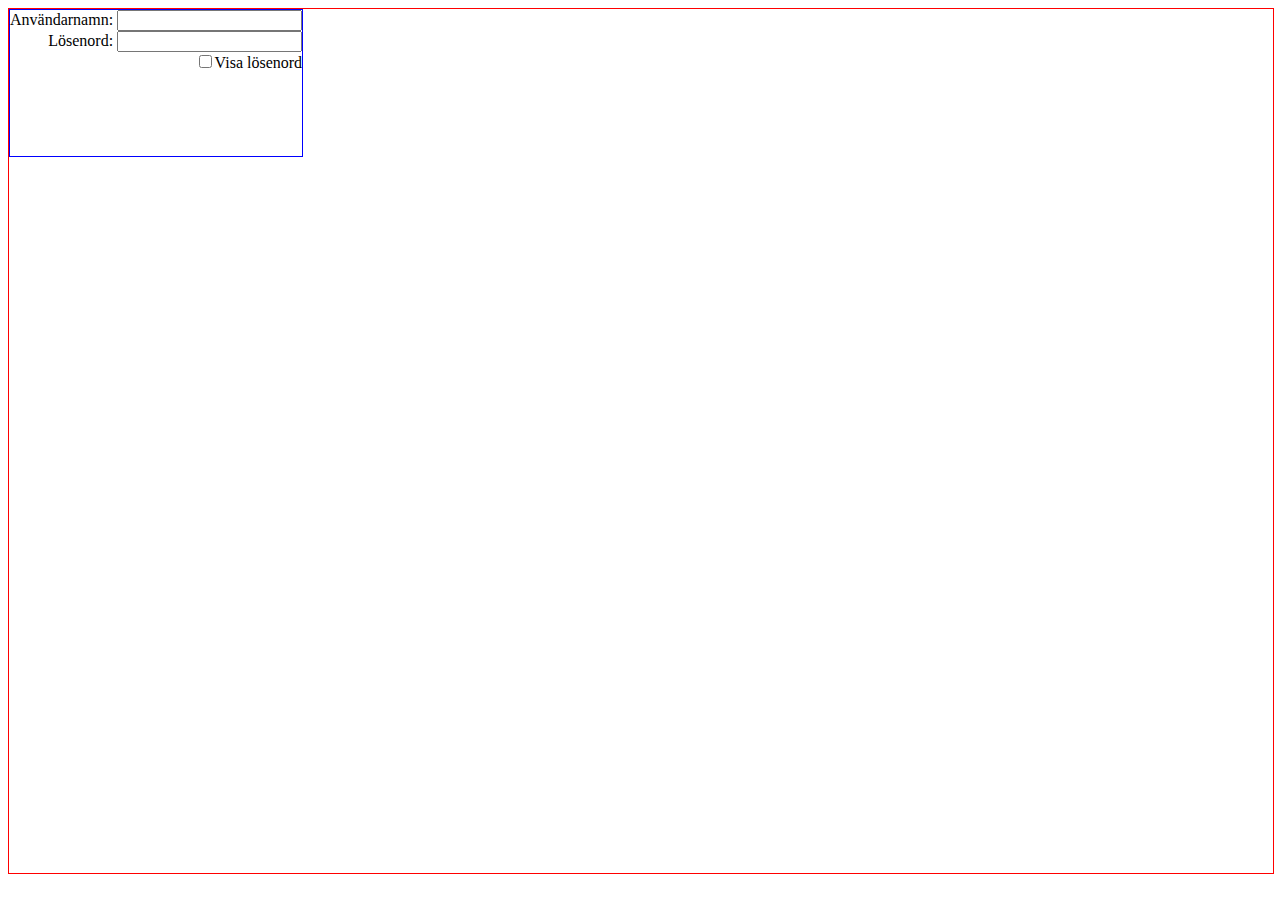
==== index.html @ fb32dd74 "fffffffffffffffffffffff" ====
<!DOCTYPE html>
<html lang="sv">
    <head>
        <title>Formulär</title>
        <meta charset="utf-8">
        <link rel="stylesheet" href="style.css">
        <meta name="viewport" content="width=device-width, initial-scale=1">
    </head>
    <body>
        <div class="wrapper">
            <div>
                <p>
                    Användarnamn: <input type="text" title="Skriv ditt användarnamn"> <br>
                    Lösenord: <input type="password" title="Skriv ditt lösenord" id="password"> <br>
                    <input type="checkbox" id="toggle">Visa lösenord 
                </p>
            </div>
        </div>
        <script src="lösenord.js"></script>
    </body>
</html>
---- style.css ----
.wrapper{
    width: 100%;
    height: 96vh;
    border: 1px solid red;
}

.wrapper div{
    width: fit-content;
    aspect-ratio: 2 / 1;
    border: 1px solid blue;
    text-align: right;
}

p{
    margin: 0;
}
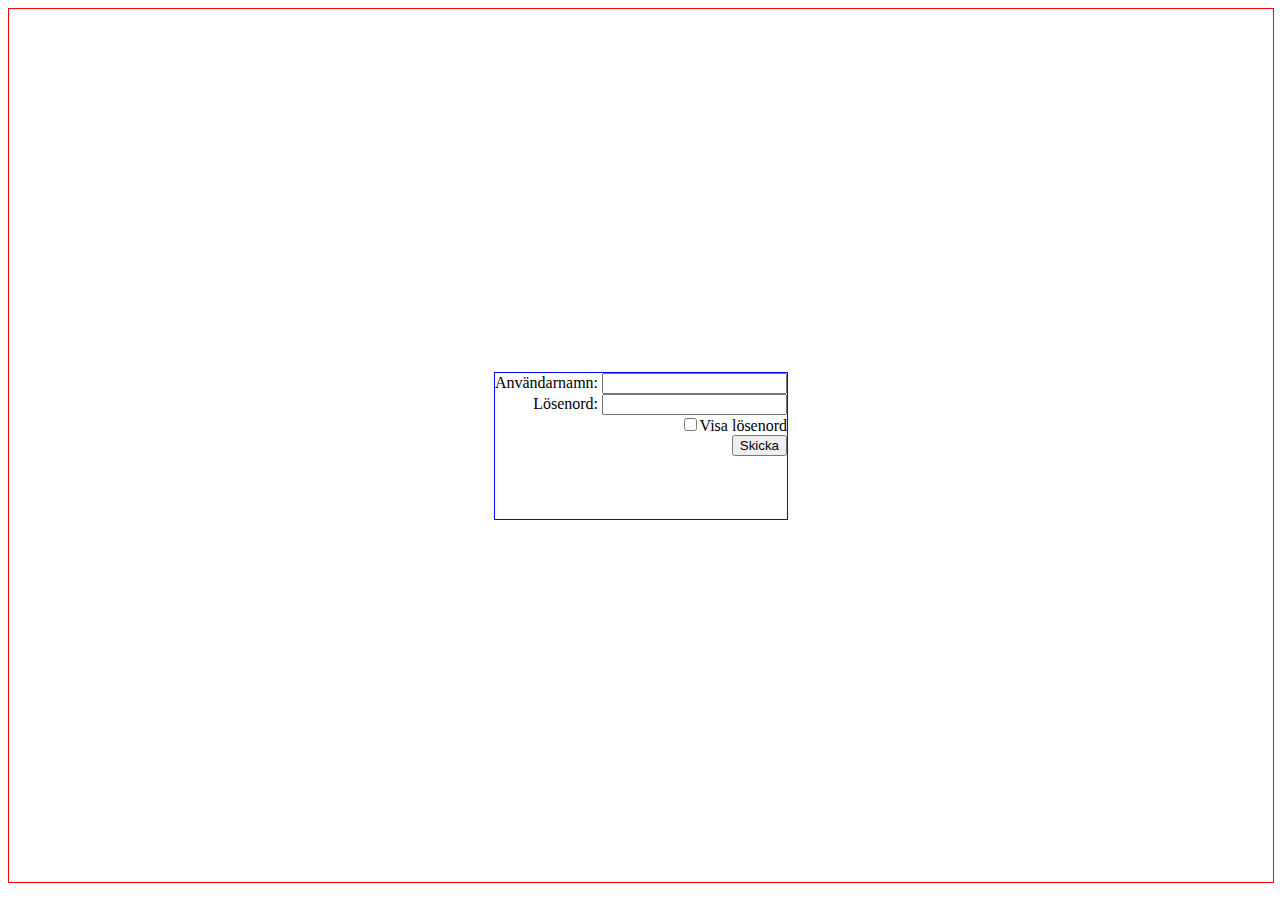
==== commit f1635d5a: "xxxxxxxxxx" ====
--- a/index.html
+++ b/index.html
@@ -14,6 +14,9 @@
                     Lösenord: <input type="password" title="Skriv ditt lösenord" id="password"> <br>
                     <input type="checkbox" id="toggle">Visa lösenord 
                 </p>
+                <a href="tackFörSvar.html">
+                    <button>Skicka</button>
+                </a>
             </div>
         </div>
         <script src="lösenord.js"></script>
--- a/style.css
+++ b/style.css
@@ -1,16 +1,24 @@
 .wrapper{
     width: 100%;
-    height: 96vh;
+    height: 97vh;
     border: 1px solid red;
 }
 
-.wrapper div{
+.wrapper > div{
+    position: relative;
     width: fit-content;
+    left: 50%;
+    top: 50%;
+    transform: translate(-50%, -50%);
     aspect-ratio: 2 / 1;
     border: 1px solid blue;
     text-align: right;
 }
 
+button:hover{
+    cursor: pointer;
+}
+
 p{
     margin: 0;
 }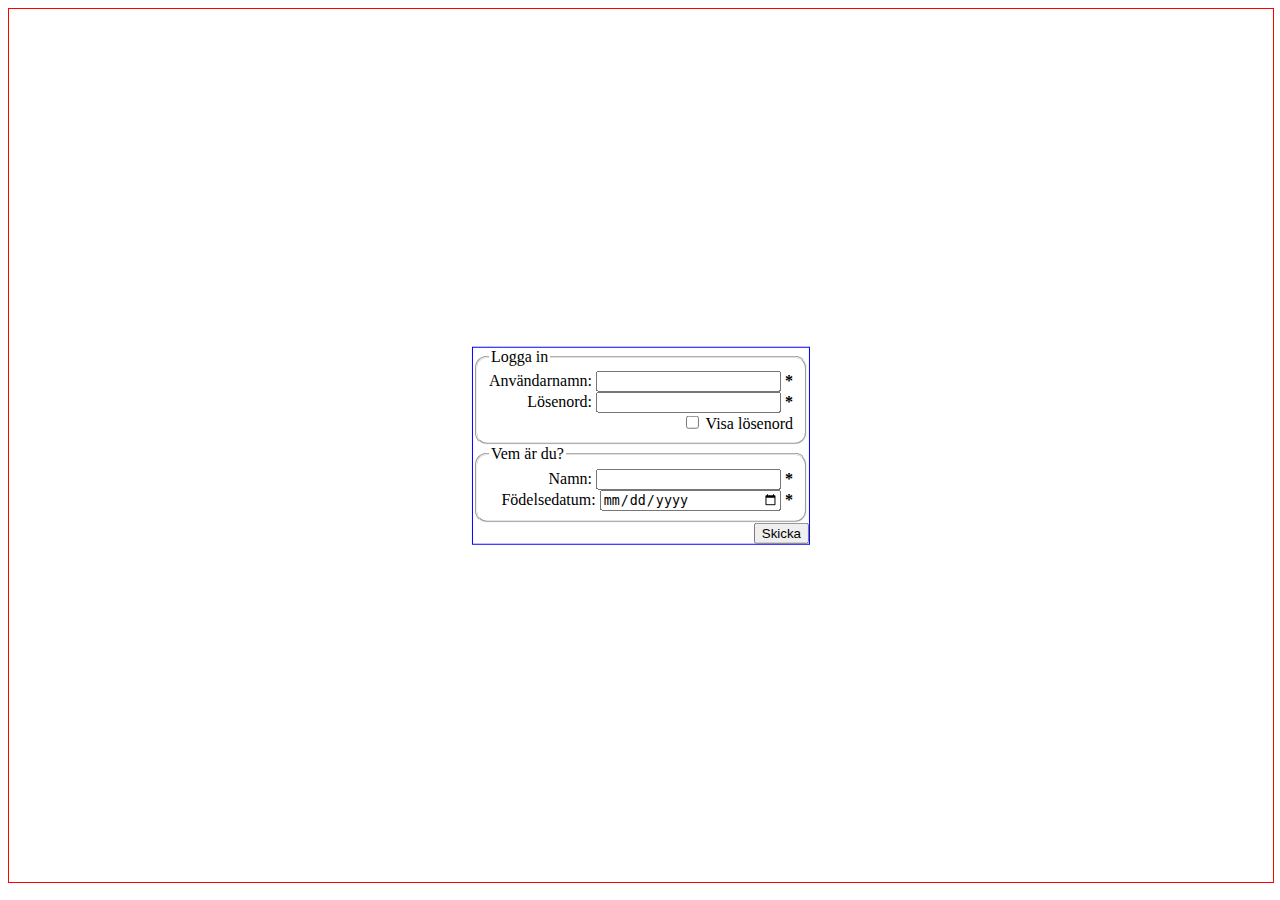
==== commit 814958ff: "aa" ====
--- a/index.html
+++ b/index.html
@@ -9,11 +9,32 @@
     <body>
         <div class="wrapper">
             <div>
-                <p>
-                    Användarnamn: <input type="text" title="Skriv ditt användarnamn"> <br>
-                    Lösenord: <input type="password" title="Skriv ditt lösenord" id="password"> <br>
-                    <input type="checkbox" id="toggle">Visa lösenord 
-                </p>
+                <fieldset>
+                    <legend>
+                        Logga in
+                    </legend>
+                    <label>Användarnamn: </label>
+                    <input type="text" title="Skriv ditt användarnamn">
+                    <strong title="Obligatorisk uppgift">*</strong><br>
+                    <label>Lösenord: </label>
+                    <input type="password" title="Skriv ditt lösenord" id="password">
+                    <strong title="Obligatorisk uppgift">*</strong><br>
+                    <input type="checkbox" id="toggle">
+                    <label>Visa lösenord</label> 
+                    </p>
+                </fieldset>
+                <fieldset>
+                    <legend>
+                        Vem är du?
+                    </legend>
+                    <label>Namn: </label>
+                    <input type="text" title="Skriv ditt namn">
+                    <strong title="Obligatorisk uppgift">*</strong><br>
+                    <label>Födelsedatum: </label>
+                    <input type="date" title="Måste vara minst 13år" max="2011-02-07">
+                    <strong title="Obligatorisk uppgift">*</strong><br>
+                    </p>
+                </fieldset>
                 <a href="tackFörSvar.html">
                     <button>Skicka</button>
                 </a>
--- a/style.css
+++ b/style.css
@@ -4,7 +4,7 @@
     border: 1px solid red;
 }
 
-.wrapper > div{
+.wrapper div{
     position: relative;
     width: fit-content;
     left: 50%;
@@ -15,10 +15,24 @@
     text-align: right;
 }
 
+
+fieldset{
+    border-radius: 12px;
+}
+
 button:hover{
     cursor: pointer;
 }
 
 p{
     margin: 0;
+}
+
+input[type="date"]{
+    width: 58%;
+}
+
+legend{
+    text-align: left;
+    width: fit-content;
 }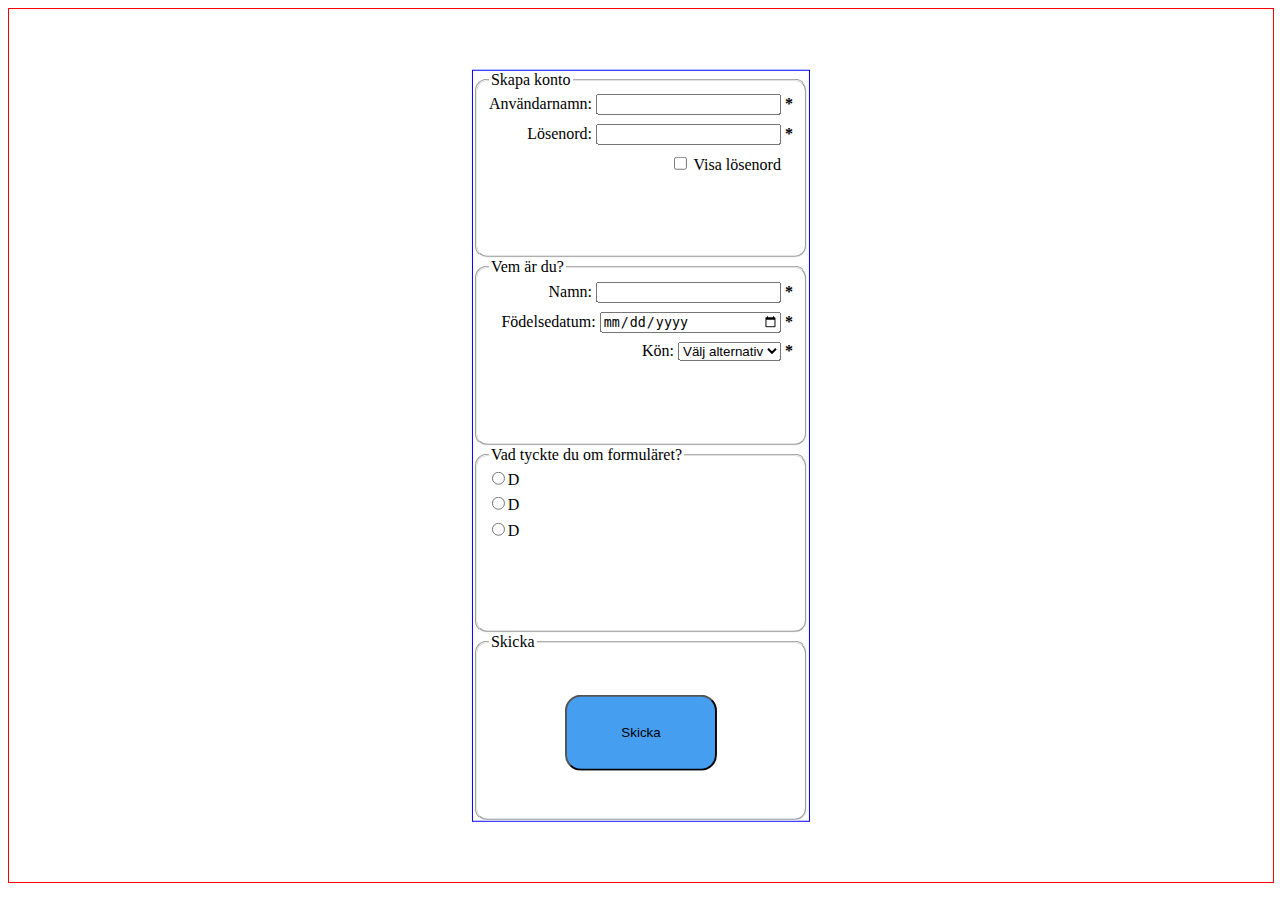
==== commit a2b0f374: "aaaaaaaaaa" ====
--- a/index.html
+++ b/index.html
@@ -11,7 +11,7 @@
             <div>
                 <fieldset>
                     <legend>
-                        Logga in
+                        Skapa konto
                     </legend>
                     <label>Användarnamn: </label>
                     <input type="text" title="Skriv ditt användarnamn">
@@ -20,7 +20,7 @@
                     <input type="password" title="Skriv ditt lösenord" id="password">
                     <strong title="Obligatorisk uppgift">*</strong><br>
                     <input type="checkbox" id="toggle">
-                    <label>Visa lösenord</label> 
+                    <label id="visa">Visa lösenord</label> 
                     </p>
                 </fieldset>
                 <fieldset>
@@ -33,11 +33,28 @@
                     <label>Födelsedatum: </label>
                     <input type="date" title="Måste vara minst 13år" max="2011-02-07">
                     <strong title="Obligatorisk uppgift">*</strong><br>
+                    <label>Kön: </label>
+                    <select title="Välj kön">
+                        <option value="välj">Välj alternativ</option>
+                        <option value="man">Man</option>
+                        <option value="kvinna">Kvinna</option>
+                        <option value="annat">Annat</option>
+                    </select>
+                    <strong title="Obligatorisk uppgift">*</strong><br>
                     </p>
                 </fieldset>
-                <a href="tackFörSvar.html">
-                    <button>Skicka</button>
-                </a>
+                <fieldset>
+                    <legend>Vad tyckte du om formuläret?</legend>
+                    <input type="radio"><label for="svar">D</label><br>
+                    <input type="radio"><label for="svar">D</label><br>
+                    <input type="radio"><label for="svar">D</label>
+                </fieldset>
+                <fieldset>
+                    <legend>Skicka</legend>
+                    <a href="tackFörSvar.html">
+                        <button>Skicka</button>
+                    </a>
+                </fieldset>
             </div>
         </div>
         <script src="lösenord.js"></script>
--- a/style.css
+++ b/style.css
@@ -18,10 +18,33 @@
 
 fieldset{
     border-radius: 12px;
+    height: 100%;
+}
+
+button{
+    position: relative;
+    right: 50%;
+    top: 50%;
+    transform: translate(50%, -50%);
+    width: 50%;
+    height: 50%;
+    border-radius: 16px;
+    background-color: rgb(70, 158, 240);
 }
 
 button:hover{
     cursor: pointer;
+    background-color: rgba(70, 158, 240, 0.75);
+}
+
+input[type="radio"]{
+    position: relative;
+    right: 90%;
+}
+
+label[for="svar"]{
+    position: relative;
+    right: 90%;
 }
 
 p{
@@ -32,7 +55,22 @@
     width: 58%;
 }
 
+input, label{
+    margin-bottom: 3%;
+}
+
 legend{
     text-align: left;
     width: fit-content;
+}
+
+#visa, #toggle{
+    position: relative;
+    right: 4%;
+}
+
+@media not (min-height: 770px) { /*Gör så att det blir 2 kolumner*/
+    body{
+        background-color: aqua;
+    }
 }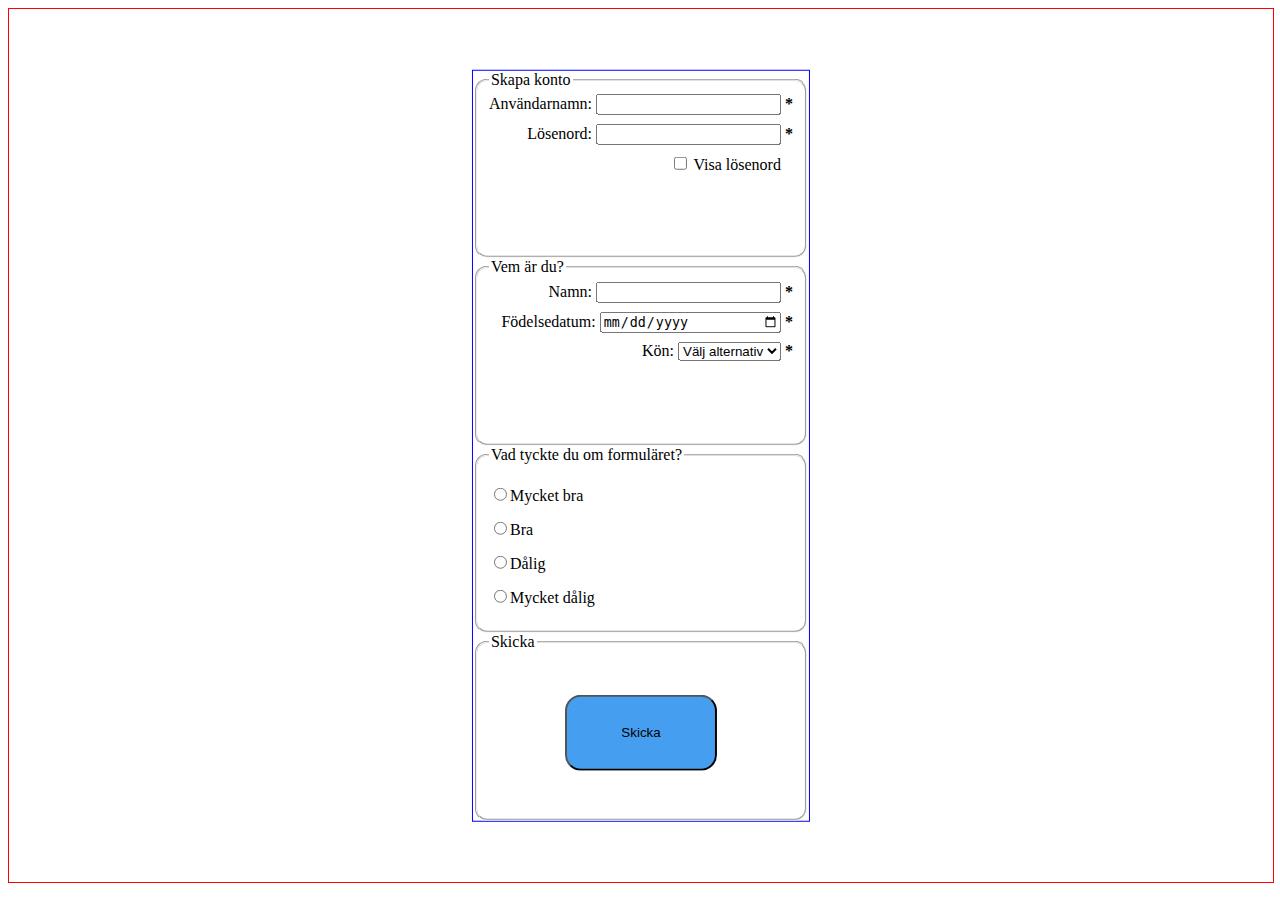
==== commit 6578157d: "öööö" ====
--- a/index.html
+++ b/index.html
@@ -21,7 +21,6 @@
                     <strong title="Obligatorisk uppgift">*</strong><br>
                     <input type="checkbox" id="toggle">
                     <label id="visa">Visa lösenord</label> 
-                    </p>
                 </fieldset>
                 <fieldset>
                     <legend>
@@ -41,13 +40,15 @@
                         <option value="annat">Annat</option>
                     </select>
                     <strong title="Obligatorisk uppgift">*</strong><br>
-                    </p>
                 </fieldset>
                 <fieldset>
                     <legend>Vad tyckte du om formuläret?</legend>
-                    <input type="radio"><label for="svar">D</label><br>
-                    <input type="radio"><label for="svar">D</label><br>
-                    <input type="radio"><label for="svar">D</label>
+                    <p>
+                    <input type="radio" name="svar"><label for="svar">Mycket bra</label><br>
+                    <input type="radio" name="svar"><label for="svar">Bra</label><br>
+                    <input type="radio" name="svar"><label for="svar">Dålig</label><br>
+                    <input type="radio" name="svar"><label for="svar">Mycket dålig</label>
+                    </p>
                 </fieldset>
                 <fieldset>
                     <legend>Skicka</legend>
--- a/style.css
+++ b/style.css
@@ -12,9 +12,21 @@
     transform: translate(-50%, -50%);
     aspect-ratio: 2 / 1;
     border: 1px solid blue;
+}
+
+.wrapper div fieldset:not(:nth-child(3)){
     text-align: right;
 }
 
+.wrapper div fieldset:nth-child(3){
+    display: flex;
+    align-items: center;
+}
+
+.wrapper div fieldset:nth-child(3) input, .wrapper div fieldset:nth-child(3) label{
+    margin-top: 10%;
+    margin-bottom: 10%;
+}
 
 fieldset{
     border-radius: 12px;
@@ -37,14 +49,8 @@
     background-color: rgba(70, 158, 240, 0.75);
 }
 
-input[type="radio"]{
-    position: relative;
-    right: 90%;
-}
-
-label[for="svar"]{
-    position: relative;
-    right: 90%;
+input[type="radio"], label[for="svar"]{
+	text-align: left;
 }
 
 p{
@@ -69,8 +75,15 @@
     right: 4%;
 }
 
-@media not (min-height: 770px) { /*Gör så att det blir 2 kolumner*/
-    body{
-        background-color: aqua;
-    }
+h1{
+    margin: 0;
+    font-size: clamp(3rem, 2.5vw, 5rem); 
+}
+
+#tillbaks{
+    width: fit-content;
+}
+
+#tillbaks p{
+    width: fit-content;
 }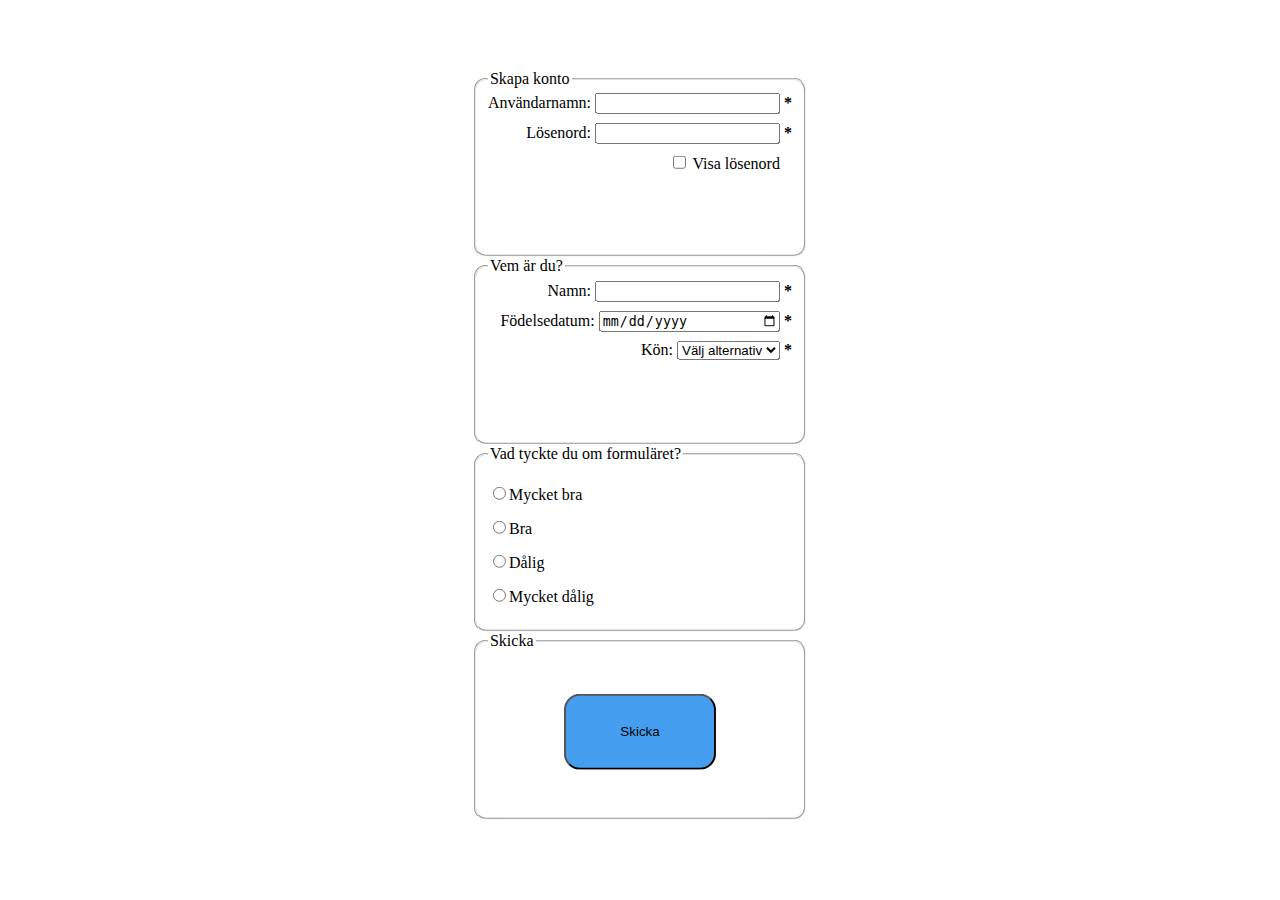
==== commit 60edbabe: "klar" ====
--- a/index.html
+++ b/index.html
@@ -54,7 +54,7 @@
                     <legend>Skicka</legend>
                     <a href="tackFörSvar.html">
                         <button>Skicka</button>
-                    </a>
+                      </a>
                 </fieldset>
             </div>
         </div>
--- a/style.css
+++ b/style.css
@@ -1,7 +1,6 @@
 .wrapper{
     width: 100%;
     height: 97vh;
-    border: 1px solid red;
 }
 
 .wrapper div{
@@ -11,7 +10,6 @@
     top: 50%;
     transform: translate(-50%, -50%);
     aspect-ratio: 2 / 1;
-    border: 1px solid blue;
 }
 
 .wrapper div fieldset:not(:nth-child(3)){
@@ -80,10 +78,8 @@
     font-size: clamp(3rem, 2.5vw, 5rem); 
 }
 
-#tillbaks{
-    width: fit-content;
-}
-
-#tillbaks p{
-    width: fit-content;
+a p{
+    text-align: center;
+    position: relative;
+    top: 40%;
 }